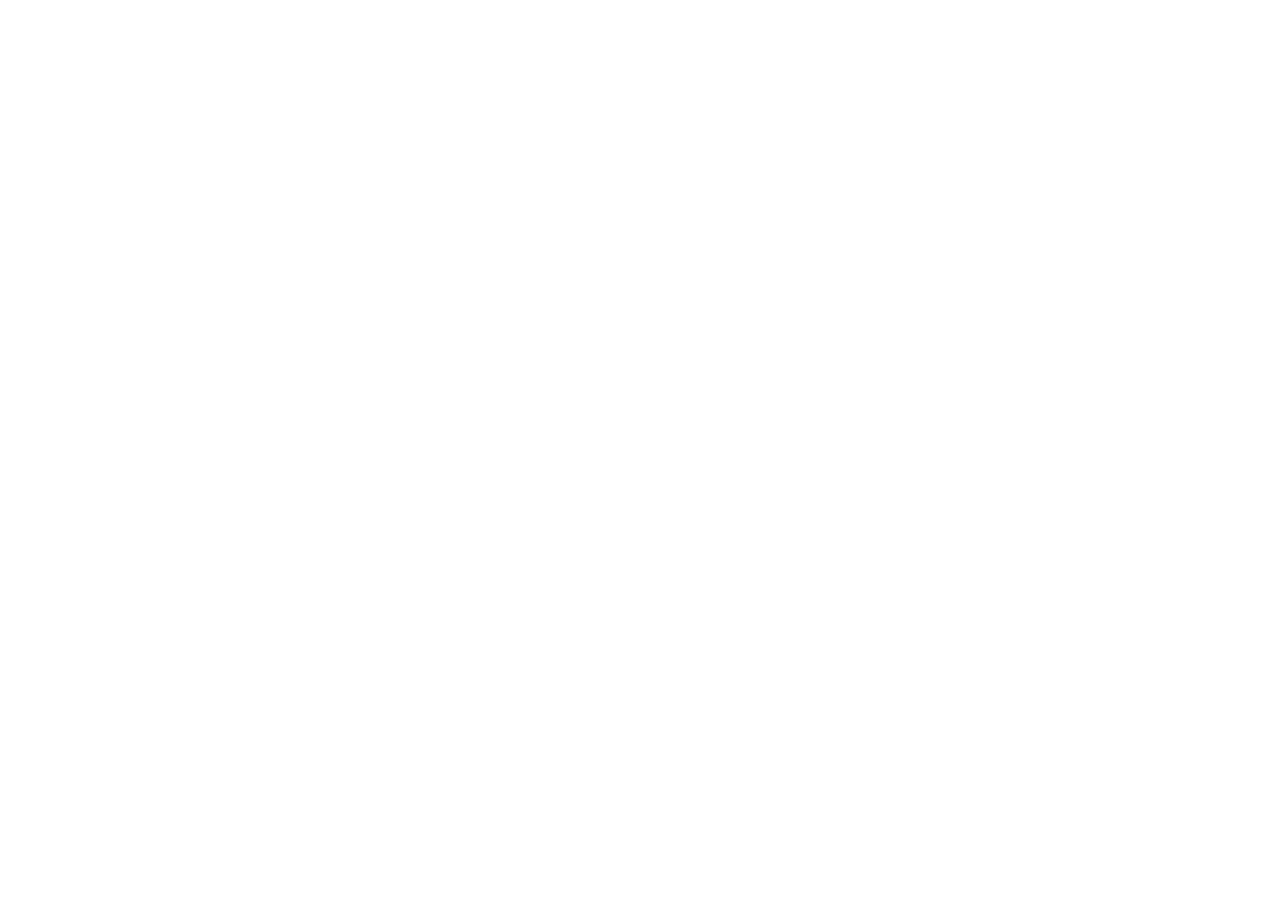
==== index.html @ 3f29f203 "Bootstrap Codes" ====
<!DOCTYPE html>
<html lang="es">
<head>
    <meta charset="UTF-8">
    <meta http-equiv="X-UA-Compatible" content="IE=edge">
    <meta name="viewport" content="width=device-width, initial-scale=1.0">
    <title>MotorSport SF</title>
    <!-- CSS only -->
<link href="https://cdn.jsdelivr.net/npm/bootstrap@5.2.2/dist/css/bootstrap.min.css" rel="stylesheet" integrity="sha384-Zenh87qX5JnK2Jl0vWa8Ck2rdkQ2Bzep5IDxbcnCeuOxjzrPF/et3URy9Bv1WTRi" crossorigin="anonymous">
</head>
<body>

    

    <!-- JavaScript Bundle with Popper -->
<script src="https://cdn.jsdelivr.net/npm/bootstrap@5.2.2/dist/js/bootstrap.bundle.min.js" integrity="sha384-OERcA2EqjJCMA+/3y+gxIOqMEjwtxJY7qPCqsdltbNJuaOe923+mo//f6V8Qbsw3" crossorigin="anonymous"></script>
</body>
</html>
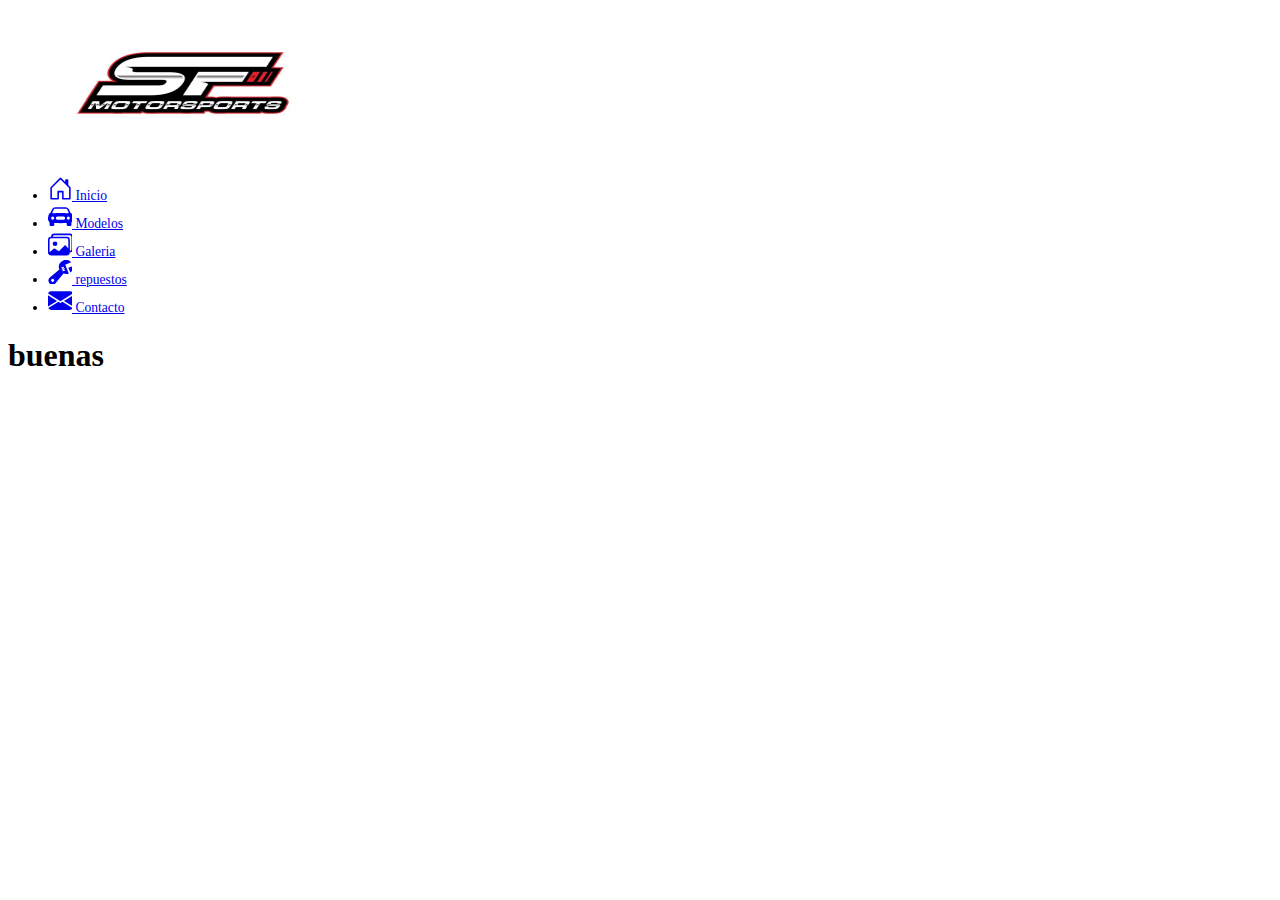
==== commit 4ce5518e: "logo puesto y navbar terminada" ====
--- a/index.html
+++ b/index.html
@@ -7,8 +7,71 @@
     <title>MotorSport SF</title>
     <!-- CSS only -->
 <link href="https://cdn.jsdelivr.net/npm/bootstrap@5.2.2/dist/css/bootstrap.min.css" rel="stylesheet" integrity="sha384-Zenh87qX5JnK2Jl0vWa8Ck2rdkQ2Bzep5IDxbcnCeuOxjzrPF/et3URy9Bv1WTRi" crossorigin="anonymous">
+<link rel="stylesheet" href="/CSS/style.css">
 </head>
 <body>
+    
+    <header>
+        <nav class="px-3 py-2 text-bg-dark">
+          <div class="container">
+            <div class="d-flex flex-wrap align-items-center justify-content-center justify-content-lg-start">
+              <a href="index.html" class="d-flex align-items-center my-2 my-lg-0 me-lg-auto text-white text-decoration-none">
+                <svg class="bi me-2" width="25" height="25" role="img" aria-label="MotorSport SF"><img class="logoCar" src="/Images/Logo MotorSport.jpg" alt="logo de pagina"><use xlink:href="#logoPagina"/></svg>
+              </a>
+    
+              <ul class="nav col-12 col-lg-auto my-2 justify-content-center my-md-0 text-small">
+                <li>
+                  <a href="index.html" class="nav-link text-secondary">
+                    <svg class="bi d-block mx-auto mb-1" width="24" height="24"><svg xmlns="http://www.w3.org/2000/svg" width="25" height="25" fill="currentColor" class="bi bi-house-door" viewBox="0 0 16 16">
+                        <path d="M8.354 1.146a.5.5 0 0 0-.708 0l-6 6A.5.5 0 0 0 1.5 7.5v7a.5.5 0 0 0 .5.5h4.5a.5.5 0 0 0 .5-.5v-4h2v4a.5.5 0 0 0 .5.5H14a.5.5 0 0 0 .5-.5v-7a.5.5 0 0 0-.146-.354L13 5.793V2.5a.5.5 0 0 0-.5-.5h-1a.5.5 0 0 0-.5.5v1.293L8.354 1.146zM2.5 14V7.707l5.5-5.5 5.5 5.5V14H10v-4a.5.5 0 0 0-.5-.5h-3a.5.5 0 0 0-.5.5v4H2.5z"/>
+                      </svg><use xlink:href="#inicio"/></svg>
+                    Inicio
+                  </a>
+                </li>
+                <li>
+                  <a href="/Pages/modelos.html" class="nav-link text-white">
+                    <svg class="bi d-block mx-auto mb-1" width="24" height="24"><svg xmlns="http://www.w3.org/2000/svg" width="25" height="25" fill="currentColor" class="bi bi-car-front-fill" viewBox="0 0 16 16">
+                        <path fill-rule="evenodd" d="M2.52 3.515A2.5 2.5 0 0 1 4.82 2h6.362c1 0 1.904.596 2.298 1.515l.792 1.848c.075.175.21.319.38.404.5.25.855.715.965 1.262l.335 1.679c.033.161.049.325.049.49v.413c0 .814-.39 1.543-1 1.997V13.5a.5.5 0 0 1-.5.5h-2a.5.5 0 0 1-.5-.5v-1.338c-1.292.048-2.745.088-4 .088s-2.708-.04-4-.088V13.5a.5.5 0 0 1-.5.5h-2a.5.5 0 0 1-.5-.5v-1.892c-.61-.454-1-1.183-1-1.997v-.413a2.5 2.5 0 0 1 .049-.49l.335-1.68c.11-.546.465-1.012.964-1.261a.807.807 0 0 0 .381-.404l.792-1.848ZM3 10a1 1 0 1 0 0-2 1 1 0 0 0 0 2Zm10 0a1 1 0 1 0 0-2 1 1 0 0 0 0 2ZM6 8a1 1 0 0 0 0 2h4a1 1 0 1 0 0-2H6ZM2.906 5.189l.956-1.913A.5.5 0 0 1 4.309 3h7.382a.5.5 0 0 1 .447.276l.956 1.913a.51.51 0 0 1-.497.731c-.91-.073-3.35-.17-4.597-.17-1.247 0-3.688.097-4.597.17a.51.51 0 0 1-.497-.731Z"/>
+                      </svg></svg><use xlink:href="#modelos"/></svg>
+                    Modelos
+                  </a>
+                </li>
+                <li>
+                  <a href="/Pages/galeria.html" class="nav-link text-white">
+                    <svg class="bi d-block mx-auto mb-1" width="24" height="24"><svg xmlns="http://www.w3.org/2000/svg" width="25" height="25" fill="currentColor" class="bi bi-images" viewBox="0 0 16 16">
+                        <path d="M4.502 9a1.5 1.5 0 1 0 0-3 1.5 1.5 0 0 0 0 3z"/>
+                        <path d="M14.002 13a2 2 0 0 1-2 2h-10a2 2 0 0 1-2-2V5A2 2 0 0 1 2 3a2 2 0 0 1 2-2h10a2 2 0 0 1 2 2v8a2 2 0 0 1-1.998 2zM14 2H4a1 1 0 0 0-1 1h9.002a2 2 0 0 1 2 2v7A1 1 0 0 0 15 11V3a1 1 0 0 0-1-1zM2.002 4a1 1 0 0 0-1 1v8l2.646-2.354a.5.5 0 0 1 .63-.062l2.66 1.773 3.71-3.71a.5.5 0 0 1 .577-.094l1.777 1.947V5a1 1 0 0 0-1-1h-10z"/>
+                      </svg><use xlink:href="#galeria"/></svg>
+                    Galeria
+                  </a>
+                </li>
+                <li>
+                  <a href="/Pages/repuestos.html" class="nav-link text-white">
+                    <svg class="bi d-block mx-auto mb-1" width="24" height="24"><svg xmlns="http://www.w3.org/2000/svg" width="25" height="25" fill="currentColor" class="bi bi-wrench-adjustable" viewBox="0 0 16 16">
+                        <path d="M16 4.5a4.492 4.492 0 0 1-1.703 3.526L13 5l2.959-1.11c.027.2.041.403.041.61Z"/>
+                        <path d="M11.5 9c.653 0 1.273-.139 1.833-.39L12 5.5 11 3l3.826-1.53A4.5 4.5 0 0 0 7.29 6.092l-6.116 5.096a2.583 2.583 0 1 0 3.638 3.638L9.908 8.71A4.49 4.49 0 0 0 11.5 9Zm-1.292-4.361-.596.893.809-.27a.25.25 0 0 1 .287.377l-.596.893.809-.27.158.475-1.5.5a.25.25 0 0 1-.287-.376l.596-.893-.809.27a.25.25 0 0 1-.287-.377l.596-.893-.809.27-.158-.475 1.5-.5a.25.25 0 0 1 .287.376ZM3 14a1 1 0 1 1 0-2 1 1 0 0 1 0 2Z"/>
+                      </svg><use xlink:href="#repuestos"/></svg>
+                    repuestos
+                  </a>
+                </li>
+                <li>
+                  <a href="/Pages/contacto.html" class="nav-link text-white">
+                    <svg class="bi d-block mx-auto mb-1" width="24" height="24"><svg xmlns="http://www.w3.org/2000/svg" width="25" height="25" fill="currentColor" class="bi bi-envelope-fill" viewBox="0 0 16 16">
+                        <path d="M.05 3.555A2 2 0 0 1 2 2h12a2 2 0 0 1 1.95 1.555L8 8.414.05 3.555ZM0 4.697v7.104l5.803-3.558L0 4.697ZM6.761 8.83l-6.57 4.027A2 2 0 0 0 2 14h12a2 2 0 0 0 1.808-1.144l-6.57-4.027L8 9.586l-1.239-.757Zm3.436-.586L16 11.801V4.697l-5.803 3.546Z"/>
+                      </svg><use xlink:href="#people-circle"/></svg>
+                    Contacto
+                  </a>
+                </li>
+              </ul>
+            </div>
+          </div>
+        </nav>
+        
+      </header>
+    <section>
+        <h1>buenas</h1>
+    </section>
+
 
     
 
--- a/CSS/style.css
+++ b/CSS/style.css
@@ -0,0 +1,20 @@
+.form-control-dark {
+  border-color: var(--bs-gray);
+}
+.form-control-dark:focus {
+  border-color: #fff;
+  box-shadow: 0 0 0 .25rem rgba(255, 255, 255, .25);
+}
+
+.text-small {
+  font-size: 85%;
+}
+
+.dropdown-toggle {
+  outline: 0;
+}
+
+.logoCar {
+  width: 300px;
+  height: 150px;
+}
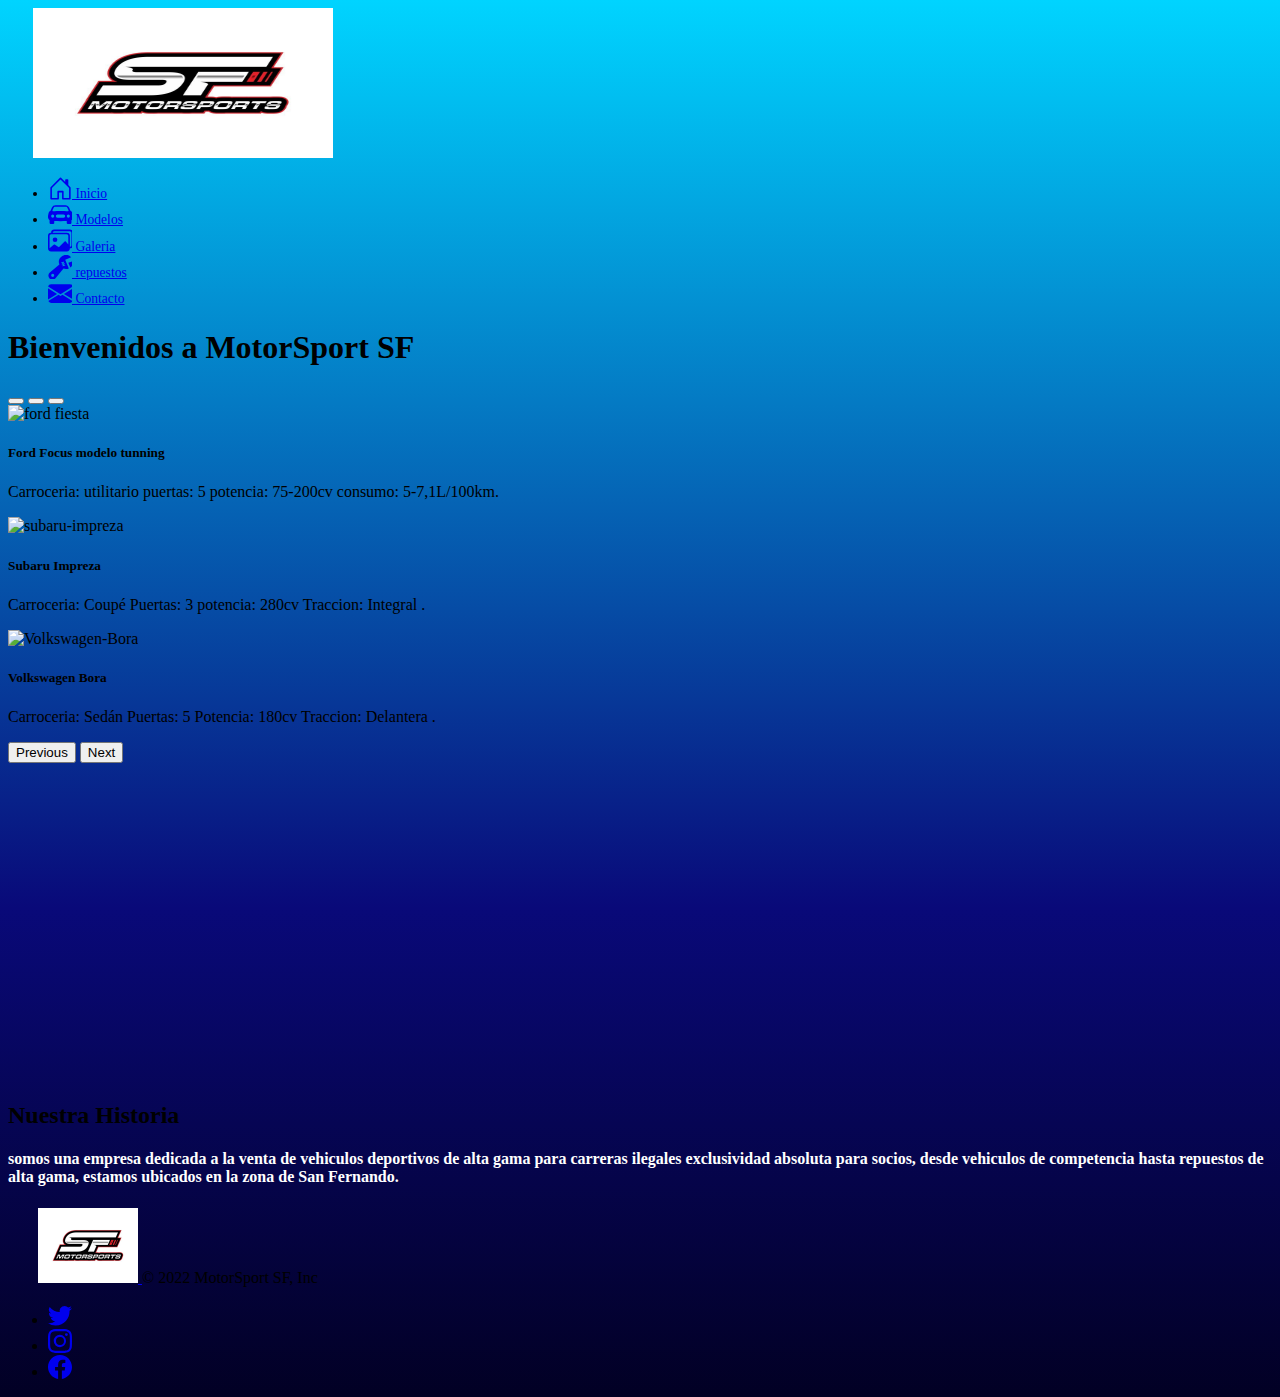
==== commit da0e50a4: "index terminado, ejemplos de pagina modelos puestos" ====
--- a/index.html
+++ b/index.html
@@ -10,6 +10,19 @@
 <link rel="stylesheet" href="/CSS/style.css">
 </head>
 <body>
+  <svg xmlns="http://www.w3.org/2000/svg" style="display: none;">
+    <symbol id="facebook" viewBox="0 0 16 16">
+      <path d="M16 8.049c0-4.446-3.582-8.05-8-8.05C3.58 0-.002 3.603-.002 8.05c0 4.017 2.926 7.347 6.75 7.951v-5.625h-2.03V8.05H6.75V6.275c0-2.017 1.195-3.131 3.022-3.131.876 0 1.791.157 1.791.157v1.98h-1.009c-.993 0-1.303.621-1.303 1.258v1.51h2.218l-.354 2.326H9.25V16c3.824-.604 6.75-3.934 6.75-7.951z"/>
+    </symbol>
+    <symbol id="instagram" viewBox="0 0 16 16">
+        <path d="M8 0C5.829 0 5.556.01 4.703.048 3.85.088 3.269.222 2.76.42a3.917 3.917 0 0 0-1.417.923A3.927 3.927 0 0 0 .42 2.76C.222 3.268.087 3.85.048 4.7.01 5.555 0 5.827 0 8.001c0 2.172.01 2.444.048 3.297.04.852.174 1.433.372 1.942.205.526.478.972.923 1.417.444.445.89.719 1.416.923.51.198 1.09.333 1.942.372C5.555 15.99 5.827 16 8 16s2.444-.01 3.298-.048c.851-.04 1.434-.174 1.943-.372a3.916 3.916 0 0 0 1.416-.923c.445-.445.718-.891.923-1.417.197-.509.332-1.09.372-1.942C15.99 10.445 16 10.173 16 8s-.01-2.445-.048-3.299c-.04-.851-.175-1.433-.372-1.941a3.926 3.926 0 0 0-.923-1.417A3.911 3.911 0 0 0 13.24.42c-.51-.198-1.092-.333-1.943-.372C10.443.01 10.172 0 7.998 0h.003zm-.717 1.442h.718c2.136 0 2.389.007 3.232.046.78.035 1.204.166 1.486.275.373.145.64.319.92.599.28.28.453.546.598.92.11.281.24.705.275 1.485.039.843.047 1.096.047 3.231s-.008 2.389-.047 3.232c-.035.78-.166 1.203-.275 1.485a2.47 2.47 0 0 1-.599.919c-.28.28-.546.453-.92.598-.28.11-.704.24-1.485.276-.843.038-1.096.047-3.232.047s-2.39-.009-3.233-.047c-.78-.036-1.203-.166-1.485-.276a2.478 2.478 0 0 1-.92-.598 2.48 2.48 0 0 1-.6-.92c-.109-.281-.24-.705-.275-1.485-.038-.843-.046-1.096-.046-3.233 0-2.136.008-2.388.046-3.231.036-.78.166-1.204.276-1.486.145-.373.319-.64.599-.92.28-.28.546-.453.92-.598.282-.11.705-.24 1.485-.276.738-.034 1.024-.044 2.515-.045v.002zm4.988 1.328a.96.96 0 1 0 0 1.92.96.96 0 0 0 0-1.92zm-4.27 1.122a4.109 4.109 0 1 0 0 8.217 4.109 4.109 0 0 0 0-8.217zm0 1.441a2.667 2.667 0 1 1 0 5.334 2.667 2.667 0 0 1 0-5.334z"/>
+    </symbol>
+    <symbol id="twitter" viewBox="0 0 16 16">
+      <path d="M5.026 15c6.038 0 9.341-5.003 9.341-9.334 0-.14 0-.282-.006-.422A6.685 6.685 0 0 0 16 3.542a6.658 6.658 0 0 1-1.889.518 3.301 3.301 0 0 0 1.447-1.817 6.533 6.533 0 0 1-2.087.793A3.286 3.286 0 0 0 7.875 6.03a9.325 9.325 0 0 1-6.767-3.429 3.289 3.289 0 0 0 1.018 4.382A3.323 3.323 0 0 1 .64 6.575v.045a3.288 3.288 0 0 0 2.632 3.218 3.203 3.203 0 0 1-.865.115 3.23 3.23 0 0 1-.614-.057 3.283 3.283 0 0 0 3.067 2.277A6.588 6.588 0 0 1 .78 13.58a6.32 6.32 0 0 1-.78-.045A9.344 9.344 0 0 0 5.026 15z"/>
+    </symbol>
+  </svg>
+
+  
     
     <header>
         <nav class="px-3 py-2 text-bg-dark">
@@ -69,8 +82,85 @@
         
       </header>
     <section>
-        <h1>buenas</h1>
+        <h1 class="text-center text-decoration-underline bienvenida">Bienvenidos a MotorSport SF</h1>
+
+        <div id="carouselExampleCaptions" class="carousel slide" data-bs-ride="false">
+          <div class="carousel-indicators">
+            <button type="button" data-bs-target="#carouselExampleCaptions" data-bs-slide-to="0" class="active" aria-current="true" aria-label="Slide 1"></button>
+            <button type="button" data-bs-target="#carouselExampleCaptions" data-bs-slide-to="1" aria-label="Slide 2"></button>
+            <button type="button" data-bs-target="#carouselExampleCaptions" data-bs-slide-to="2" aria-label="Slide 3"></button>
+          </div>
+          <div class="carousel-inner">
+            <div class="carousel-item active">
+              <img src="/Images/ford fiesta.jpg" class="d-block w-100 alto" alt="ford fiesta">
+              <div class="carousel-caption d-none d-md-block">
+                <h5>Ford Focus modelo tunning</h5>
+                <p>Carroceria: utilitario puertas: 5 potencia: 75-200cv consumo: 5-7,1L/100km.</p>
+              </div>
+            </div>
+            <div class="carousel-item">
+              <img src="/Images/Subaru-Impreza.jpg" class="d-block w-100 alto" alt="subaru-impreza">
+              <div class="carousel-caption d-none d-md-block">
+                <h5>Subaru Impreza</h5>
+                <p>Carroceria: Coupé Puertas: 3 potencia: 280cv Traccion: Integral
+                  .</p>
+              </div>
+            </div>
+            <div class="carousel-item">
+              <img src="/Images/Volkswagen-Bora-1.8-T-2007.jpg" class="d-block w-100 alto" alt="Volkswagen-Bora">
+              <div class="carousel-caption d-none d-md-block">
+                <h5>Volkswagen Bora</h5>
+                <p>Carroceria: Sedán Puertas: 5 Potencia: 180cv Traccion: Delantera
+                  .</p>
+              </div>
+            </div>
+          </div>
+          <button class="carousel-control-prev" type="button" data-bs-target="#carouselExampleCaptions" data-bs-slide="prev">
+            <span class="carousel-control-prev-icon" aria-hidden="true"></span>
+            <span class="visually-hidden">Previous</span>
+          </button>
+          <button class="carousel-control-next" type="button" data-bs-target="#carouselExampleCaptions" data-bs-slide="next">
+            <span class="carousel-control-next-icon" aria-hidden="true"></span>
+            <span class="visually-hidden">Next</span>
+          </button>
+        </div>
+
+<div class="container text-center">
+  <iframe class="videoIndex" width="560" height="315" src="https://www.youtube.com/embed/BonGgj1o6KU" title="YouTube video player" frameborder="0" allow="accelerometer; autoplay; clipboard-write; encrypted-media; gyroscope; picture-in-picture" allowfullscreen></iframe>
+</div>
+
     </section>
+
+
+    <main>
+      <h2 class="text-white">Nuestra Historia </h2>
+      <h4>
+        <p class="historia">somos una empresa dedicada a la venta de vehiculos deportivos de alta gama para carreras ilegales
+          exclusividad absoluta para socios, desde vehiculos de competencia hasta repuestos de alta gama, estamos ubicados en la zona de San Fernando.
+        </p>
+      </h4>
+    </main>
+
+    <div class="container">
+      <footer class="d-flex flex-wrap justify-content-between align-items-center py-3 my-4 border-top">
+        <div class="col-md-4 d-flex align-items-center">
+          <a href="index.html" class="mb-3 me-2 mb-md-0 text-muted text-decoration-none lh-1">
+            <svg class="bi" width="30" height="24"><img class="logoFooter" src="/Images/Logo MotorSport.jpg" alt="footer de pagina"><use xlink:href="#footerLogo"/></svg>
+          </a>
+          <span class="mb-3 mb-md-0 text-muted">&copy; 2022 MotorSport SF, Inc</span>
+        </div>
+    
+        <ul class="nav col-md-4 justify-content-end list-unstyled d-flex">
+          <li class="ms-3"><a class="text-muted" href="https://twitter.com/nicolas_aguss04"><svg class="bi" width="24" height="24"><use xlink:href="#twitter"/></svg></a></li>
+          <li class="ms-3"><a class="text-muted" href="https://www.instagram.com/nicolas.agusstin/"><svg class="bi" width="24" height="24"><use xlink:href="#instagram"/></svg></a></li>
+          <li class="ms-3"><a class="text-muted" href="https://www.facebook.com/nicolas.agusstin04"><svg class="bi" width="24" height="24"><use xlink:href="#facebook"/></svg></a></li>
+        </ul>
+      </footer>
+    </div>
+
+    </div>
+    
+   
 
 
     
--- a/CSS/style.css
+++ b/CSS/style.css
@@ -18,3 +18,108 @@
   width: 300px;
   height: 150px;
 }
+
+
+body {
+  background: rgb(2,0,36);
+  background: linear-gradient(0deg, rgba(2,0,36,1) 0%, rgba(9,9,121,1) 35%, rgba(0,212,255,1) 100%);
+}
+
+*/*.fordFiesta {
+  width: 1000px;
+}*/
+
+/* 
+.carousel-inner img {
+    width: 500px;
+    height: 500px;
+}
+
+.carousel-inner{
+ height: 500px;
+ width: 1000px;
+}
+
+.carousel-item {
+  height: 140px;
+} */
+
+.alto {
+  height: 800px;
+  object-fit:contain;
+}
+
+.bienvenida {
+  text-decoration: font-family: 'Bebas Neue', cursive;
+
+}
+
+.historia {
+  color: #fff;
+}
+
+
+/*footer*/
+
+.bd-placeholder-img {
+  font-size: 1.125rem;
+  text-anchor: middle;
+  -webkit-user-select: none;
+  -moz-user-select: none;
+  user-select: none;
+}
+
+@media (min-width: 768px) {
+  .bd-placeholder-img-lg {
+    font-size: 3.5rem;
+  }
+}
+
+.b-example-divider {
+  height: 3rem;
+  background-color: rgba(0, 0, 0, .1);
+  border: solid rgba(0, 0, 0, .15);
+  border-width: 1px 0;
+  box-shadow: inset 0 .5em 1.5em rgba(0, 0, 0, .1), inset 0 .125em .5em rgba(0, 0, 0, .15);
+}
+
+.b-example-vr {
+  flex-shrink: 0;
+  width: 1.5rem;
+  height: 100vh;
+}
+
+.bi {
+  vertical-align: -.125em;
+  fill: currentColor;
+}
+
+.nav-scroller {
+  position: relative;
+  z-index: 2;
+  height: 2.75rem;
+  overflow-y: hidden;
+}
+
+.nav-scroller .nav {
+  display: flex;
+  flex-wrap: nowrap;
+  padding-bottom: 1rem;
+  margin-top: -1px;
+  overflow-x: auto;
+  text-align: center;
+  white-space: nowrap;
+  -webkit-overflow-scrolling: touch;
+}
+
+.logoFooter {
+  width: 100px;
+}
+
+.videoIndex {
+
+}
+
+.cartasVenta {
+  width: 500px;
+}